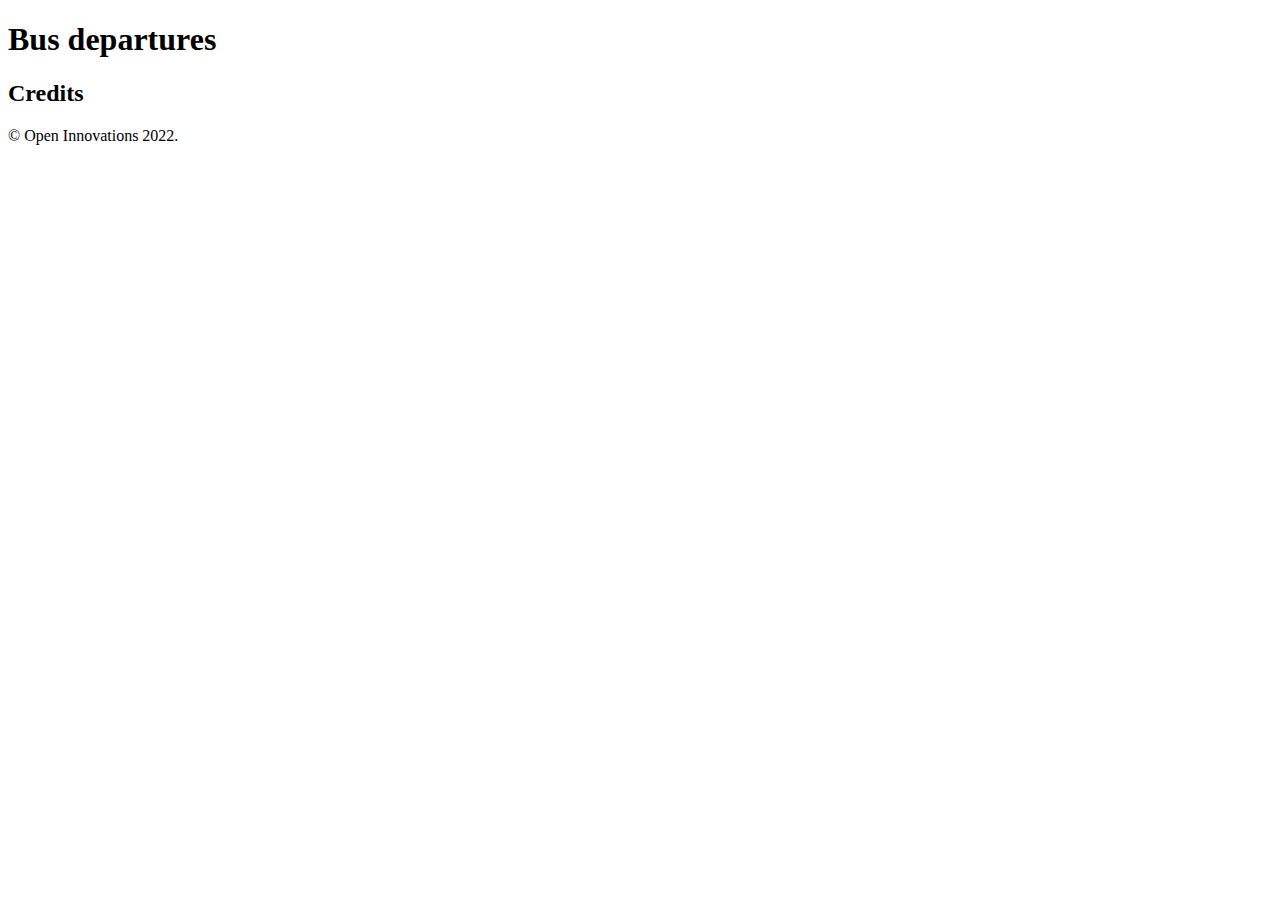
==== index.html @ 82cbd52b "Add template HTML" ====
<!DOCTYPE html>
<html lang="en">
<head>
	<meta name="viewport" content="width=device-width, initial-scale=1.0">
	<meta charset="utf-8" />
	<title>Bus times from Leeds Station</title>
	<link rel="StyleSheet" href="https://open-innovations.org/resources/style.css" type="text/css" />
	<script>
	(function(root){

		if(!root.OI) root.OI = {};

		root.OI.ready = function(f){
			if(/in/.test(document.readyState)) setTimeout('OI.ready('+f+')',9);
			else f();
		};
	})(window || this);
	
	</script>
</head>
<body class="b6-bg">

	<header>
		<div class="holder">
			<h1>Bus departures</h1>
		</div>
	</header>

	<div class="doublepadded" id="departures">

	</div>
	
	<footer class="doublepadded">
		<div class="holder">
			<h2>Credits</h2>
			<p>&copy; Open Innovations 2022.</p>
			
		</div>
	</footer>

</body>
</html>
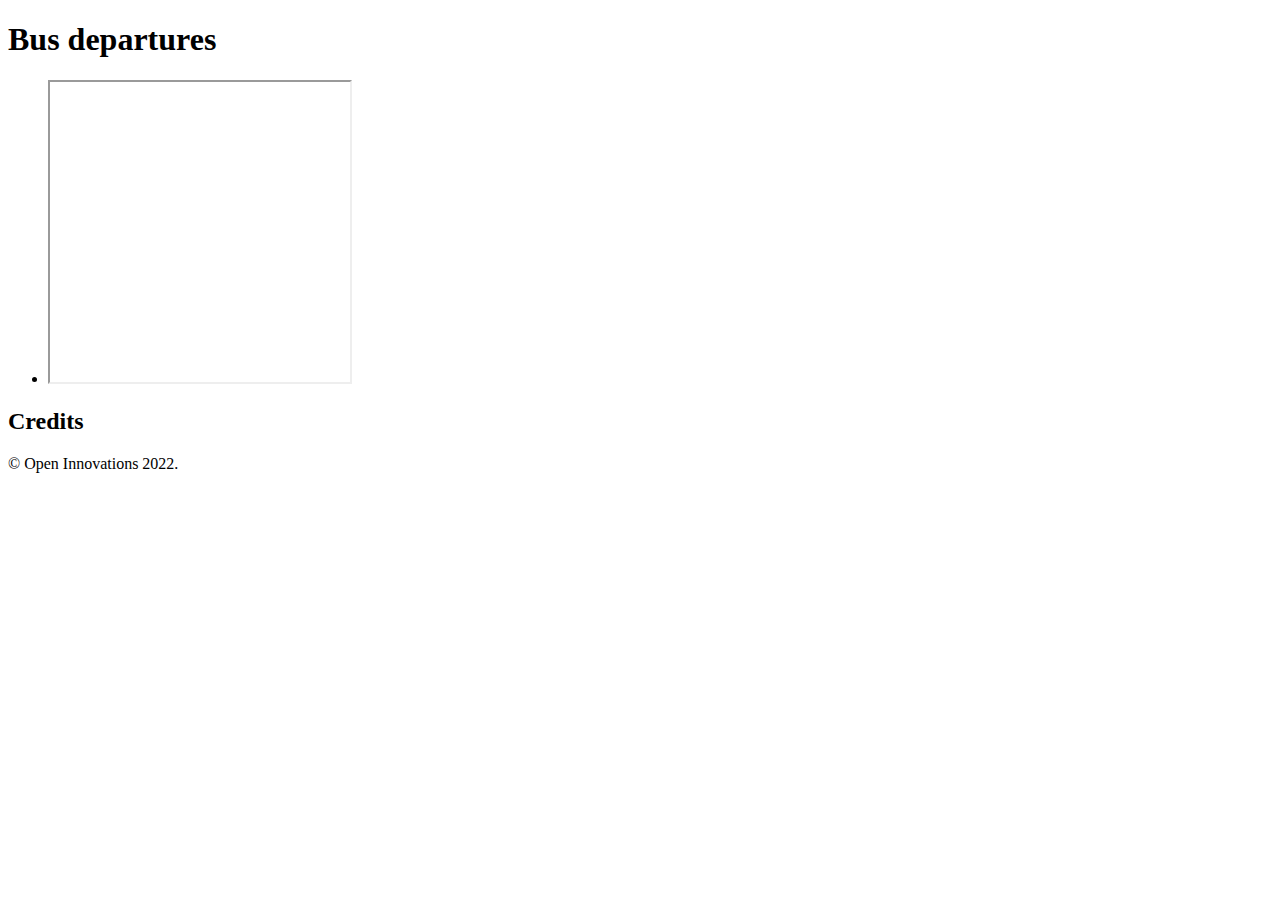
==== commit f893e3f7: "Add iframe" ====
--- a/index.html
+++ b/index.html
@@ -27,7 +27,9 @@
 	</header>
 
 	<div class="doublepadded" id="departures">
-
+		<ul class="grid">
+			<li><iframe src="http://yorkshire.acisconnect.com/Text/WebDisplay.aspx?stopRef=45030236&stopName=Stand+17" height="300px"></iframe></li>	
+		</ul>
 	</div>
 	
 	<footer class="doublepadded">
